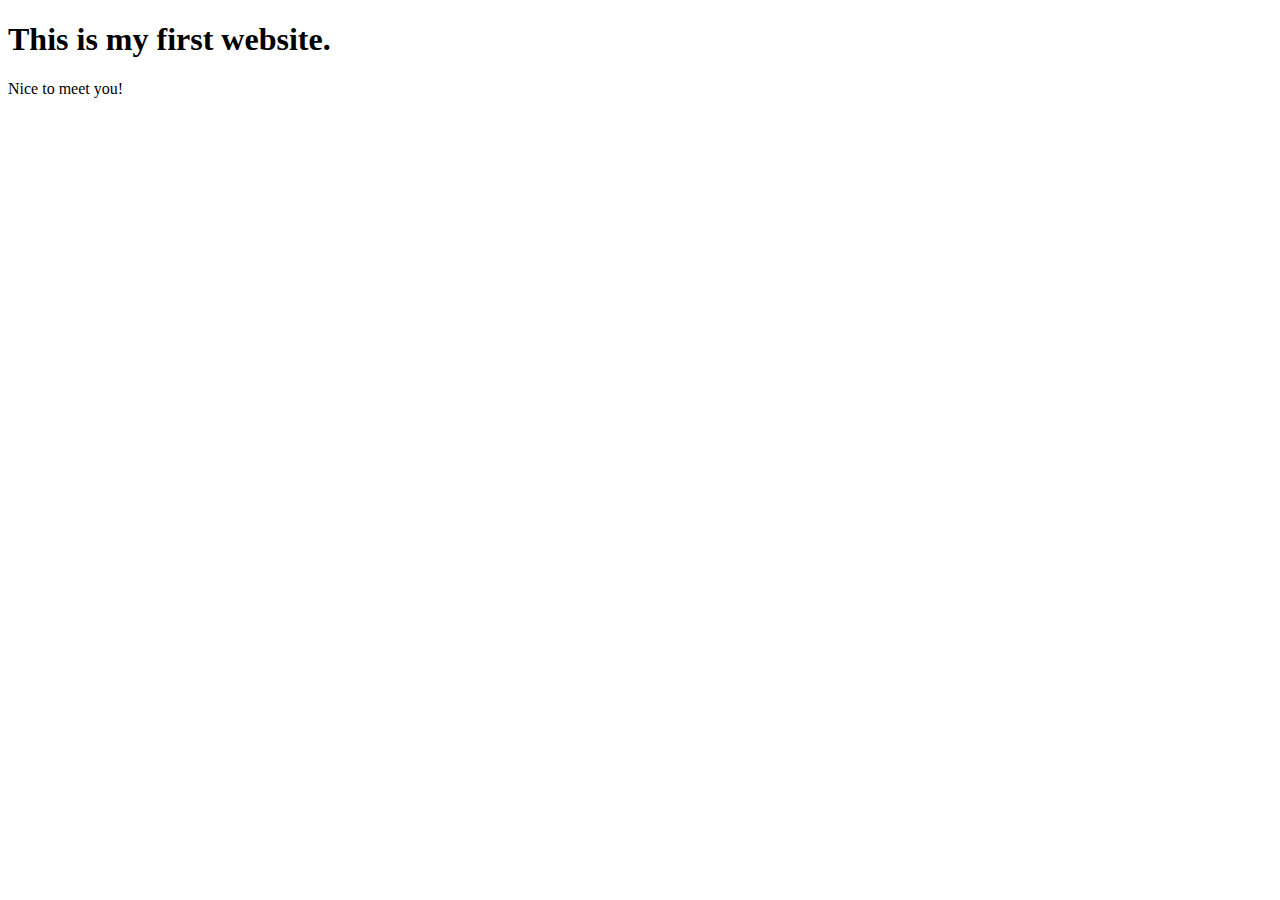
==== Radana.html @ b5bf52b0 "Radana" ====
<!DOCTYPE html>
<html lang="en">
<head>
    <meta charset="UTF-8">
    <meta http-equiv="X-UA-Compatible" content="IE=edge">
    <meta name="viewport" content="width=device-width, initial-scale=1.0">
    <title>My First Website</title>
</head>
<body>
   <h1>This is my first website.</h1> 
   <p>Nice to meet you!</p>
</body>
</html>
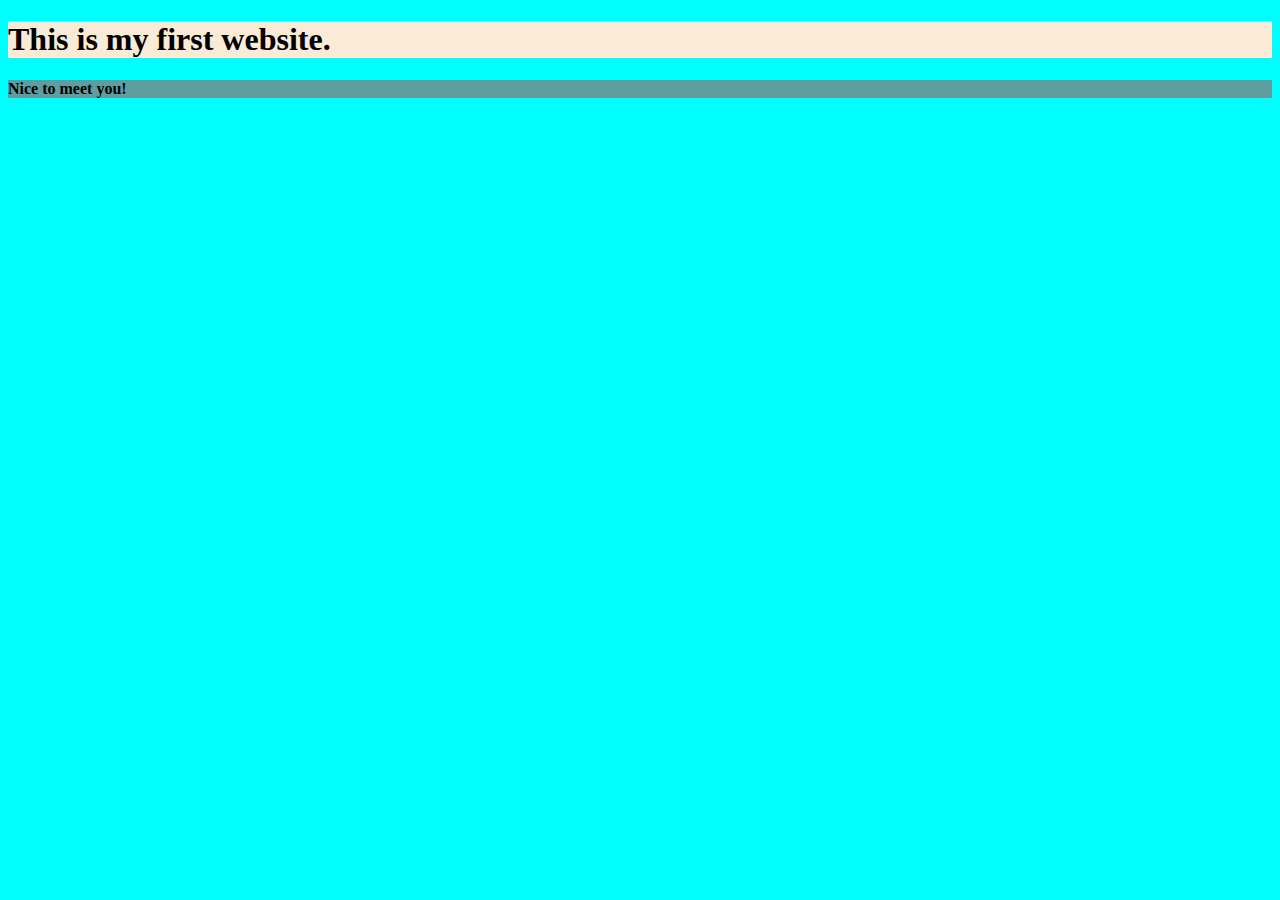
==== commit 3138dc21: "Radana" ====
--- a/Radana.html
+++ b/Radana.html
@@ -5,9 +5,15 @@
     <meta http-equiv="X-UA-Compatible" content="IE=edge">
     <meta name="viewport" content="width=device-width, initial-scale=1.0">
     <title>My First Website</title>
+<style>
+    h1{background-color: antiquewhite;}
+    p{background-color: cadetblue;}
+    body{background-color: cyan;}
+</style>
+
 </head>
 <body>
    <h1>This is my first website.</h1> 
-   <p>Nice to meet you!</p>
+   <b><p>Nice to meet you!</p></b>
 </body>
 </html>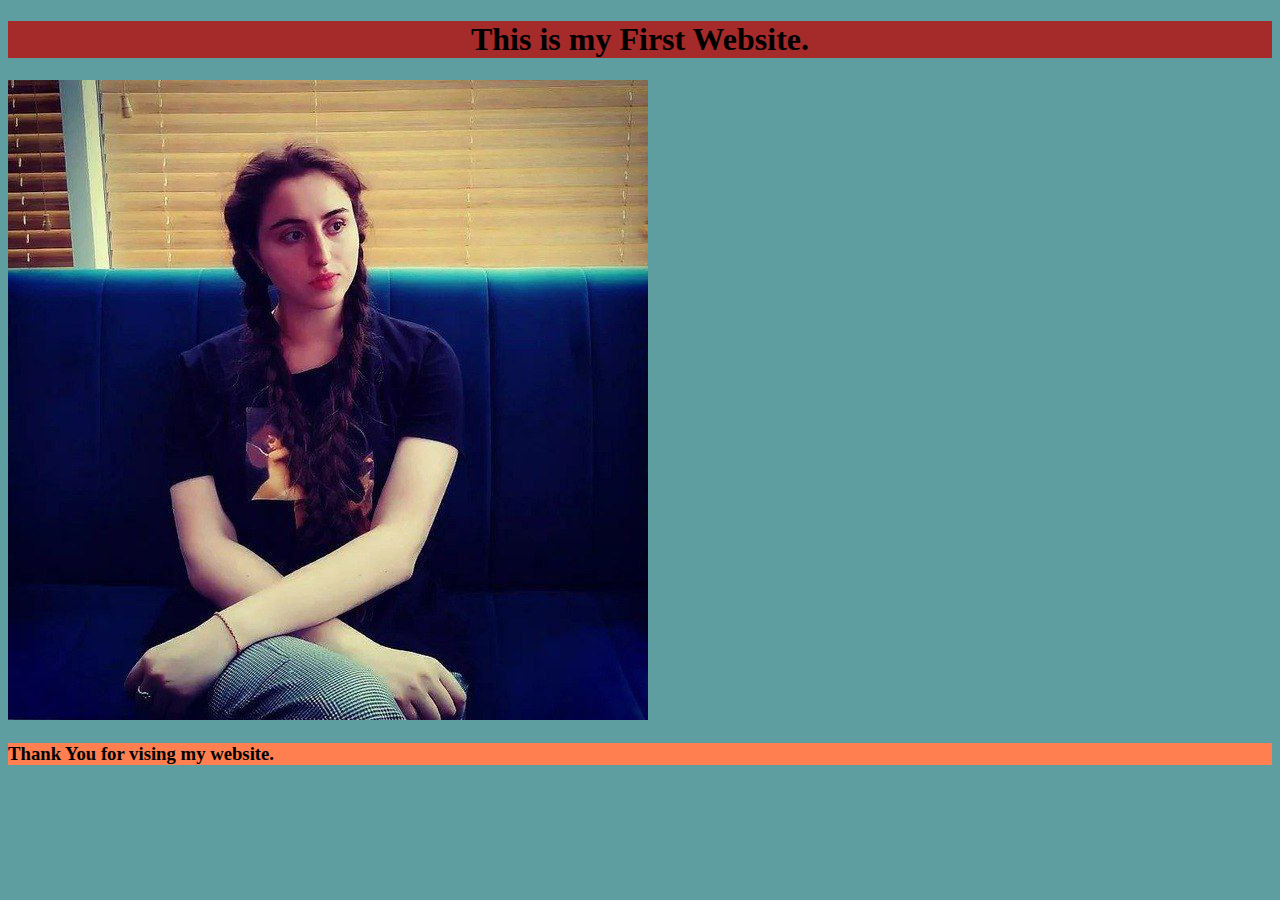
==== commit 40af77da: "Radana" ====
--- a/Radana.html
+++ b/Radana.html
@@ -5,15 +5,27 @@
     <meta http-equiv="X-UA-Compatible" content="IE=edge">
     <meta name="viewport" content="width=device-width, initial-scale=1.0">
     <title>My First Website</title>
-<style>
-    h1{background-color: antiquewhite;}
-    p{background-color: cadetblue;}
-    body{background-color: cyan;}
-</style>
-
+    <style>
+        h1{
+            background-color: brown;
+            text-align: center;
+        }
+        h3{
+            background-color: coral;
+        }
+        body{
+            background-color: cadetblue;
+            
+        }
+        
+    </style>
 </head>
 <body>
-   <h1>This is my first website.</h1> 
-   <b><p>Nice to meet you!</p></b>
+    <h1>This is my First Website.</h1>
+    <img src="/IMAGES/My photo.jpg" alt="">  
+
+    <h3><b>Thank You for vising my website.</b></h3>
+  
+
 </body>
 </html>